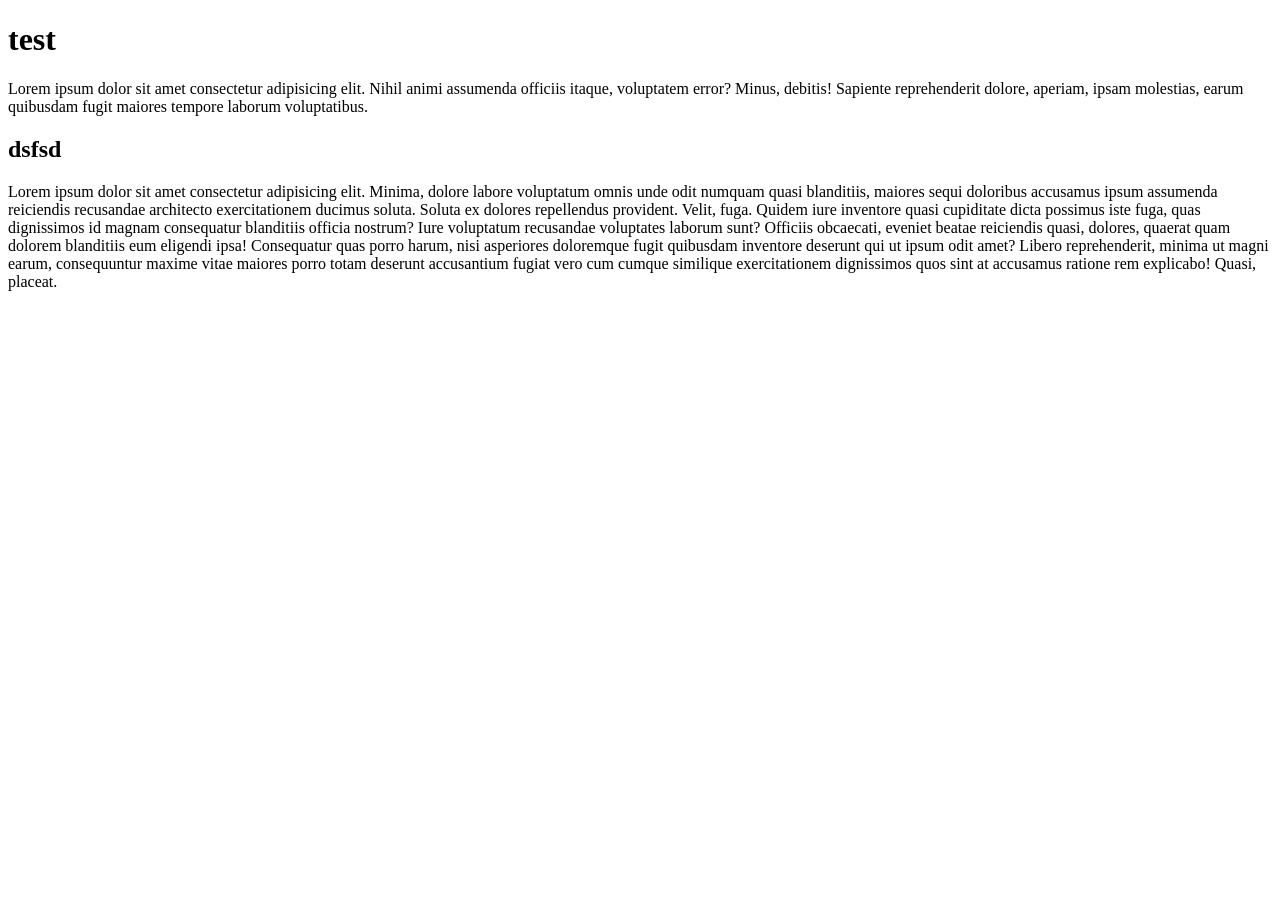
==== start.html @ 71098c24 "add content" ====
<!DOCTYPE html>
<html lang="en">
<head>
    <meta charset="UTF-8">
    <meta name="viewport" content="width=device-width, initial-scale=1.0">
    <title>test</title>
    <link rel="stylesheet" href="./styles/style.css">
    <script src="./js/main.js"></script>
</head>
<body>
    <h1>test</h1>
    <p>Lorem ipsum dolor sit amet consectetur adipisicing elit. Nihil animi assumenda officiis itaque, voluptatem error? Minus, debitis! Sapiente reprehenderit dolore, aperiam, ipsam molestias, earum quibusdam fugit maiores tempore laborum voluptatibus.</p>
    <h2>dsfsd</h2>
    <p>Lorem ipsum dolor sit amet consectetur adipisicing elit. Minima, dolore labore voluptatum omnis unde odit numquam quasi blanditiis, maiores sequi doloribus accusamus ipsum assumenda reiciendis recusandae architecto exercitationem ducimus soluta.
    Soluta ex dolores repellendus provident. Velit, fuga. Quidem iure inventore quasi cupiditate dicta possimus iste fuga, quas dignissimos id magnam consequatur blanditiis officia nostrum? Iure voluptatum recusandae voluptates laborum sunt?
    Officiis obcaecati, eveniet beatae reiciendis quasi, dolores, quaerat quam dolorem blanditiis eum eligendi ipsa! Consequatur quas porro harum, nisi asperiores doloremque fugit quibusdam inventore deserunt qui ut ipsum odit amet?
    Libero reprehenderit, minima ut magni earum, consequuntur maxime vitae maiores porro totam deserunt accusantium fugiat vero cum cumque similique exercitationem dignissimos quos sint at accusamus ratione rem explicabo! Quasi, placeat.</p>
    
</body>
</html>
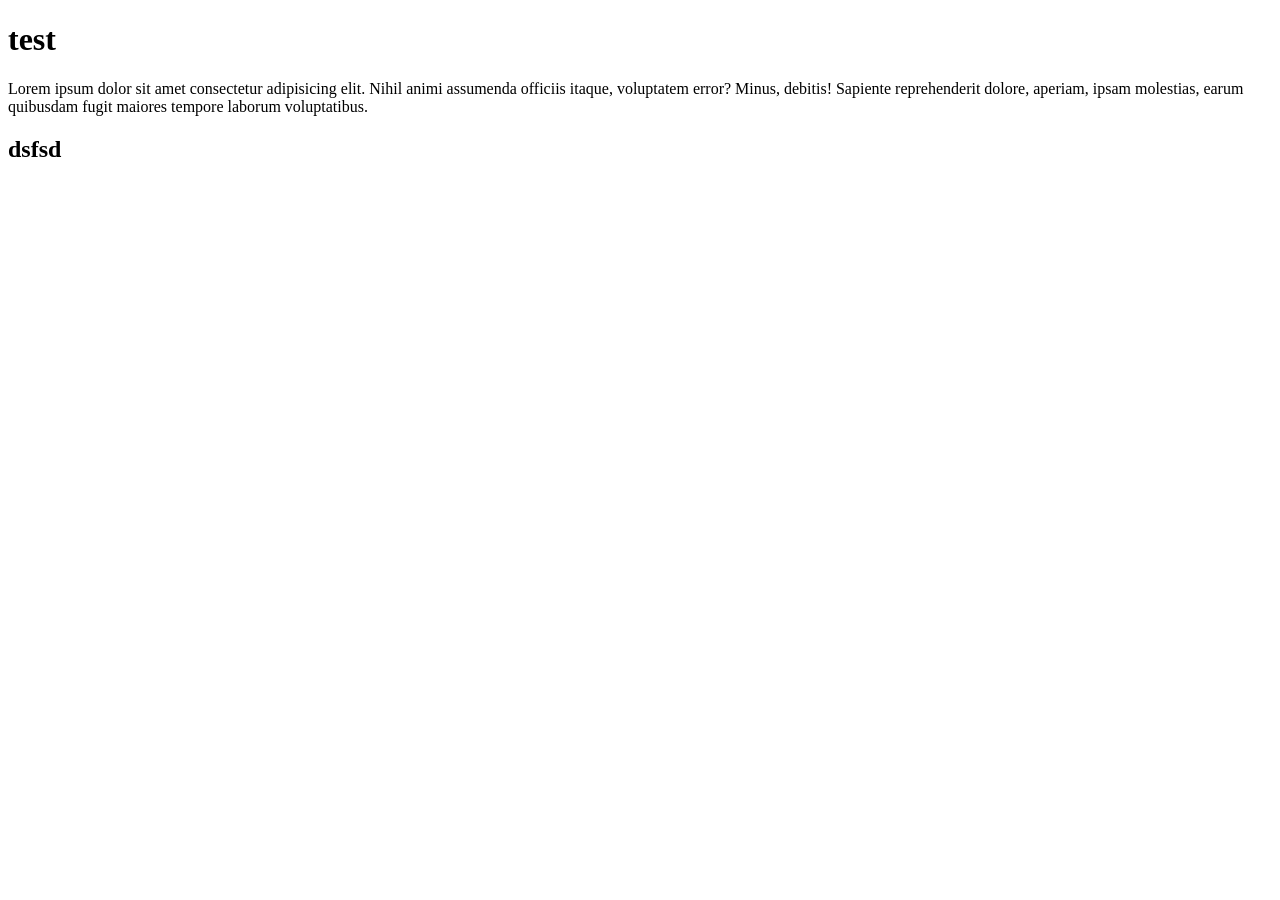
==== commit 9750cf77: "remove p" ====
--- a/start.html
+++ b/start.html
@@ -11,10 +11,6 @@
     <h1>test</h1>
     <p>Lorem ipsum dolor sit amet consectetur adipisicing elit. Nihil animi assumenda officiis itaque, voluptatem error? Minus, debitis! Sapiente reprehenderit dolore, aperiam, ipsam molestias, earum quibusdam fugit maiores tempore laborum voluptatibus.</p>
     <h2>dsfsd</h2>
-    <p>Lorem ipsum dolor sit amet consectetur adipisicing elit. Minima, dolore labore voluptatum omnis unde odit numquam quasi blanditiis, maiores sequi doloribus accusamus ipsum assumenda reiciendis recusandae architecto exercitationem ducimus soluta.
-    Soluta ex dolores repellendus provident. Velit, fuga. Quidem iure inventore quasi cupiditate dicta possimus iste fuga, quas dignissimos id magnam consequatur blanditiis officia nostrum? Iure voluptatum recusandae voluptates laborum sunt?
-    Officiis obcaecati, eveniet beatae reiciendis quasi, dolores, quaerat quam dolorem blanditiis eum eligendi ipsa! Consequatur quas porro harum, nisi asperiores doloremque fugit quibusdam inventore deserunt qui ut ipsum odit amet?
-    Libero reprehenderit, minima ut magni earum, consequuntur maxime vitae maiores porro totam deserunt accusantium fugiat vero cum cumque similique exercitationem dignissimos quos sint at accusamus ratione rem explicabo! Quasi, placeat.</p>
-    
+   
 </body>
 </html>
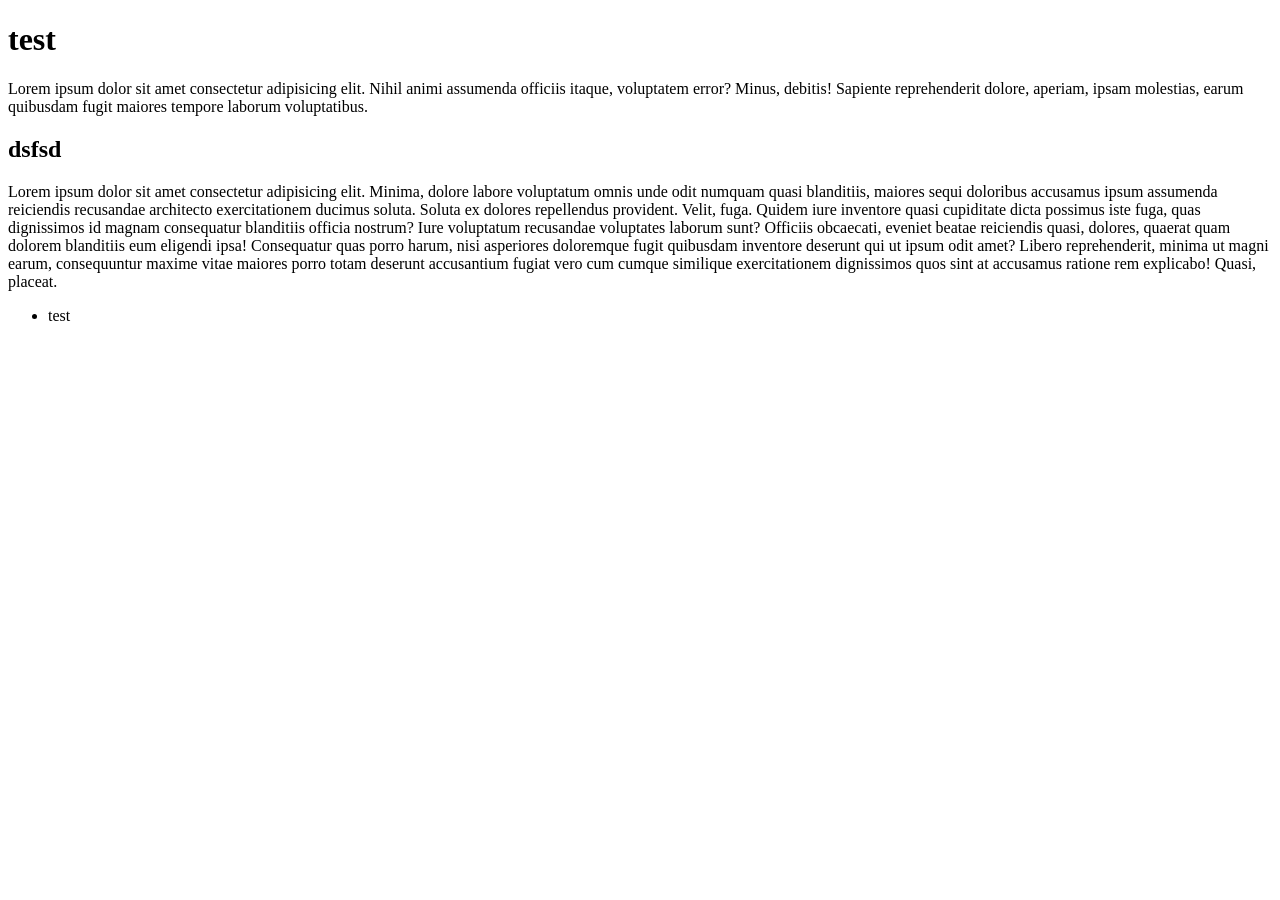
==== commit 1938e1d4: "add list" ====
--- a/start.html
+++ b/start.html
@@ -11,6 +11,10 @@
     <h1>test</h1>
     <p>Lorem ipsum dolor sit amet consectetur adipisicing elit. Nihil animi assumenda officiis itaque, voluptatem error? Minus, debitis! Sapiente reprehenderit dolore, aperiam, ipsam molestias, earum quibusdam fugit maiores tempore laborum voluptatibus.</p>
     <h2>dsfsd</h2>
-   
+    <p>Lorem ipsum dolor sit amet consectetur adipisicing elit. Minima, dolore labore voluptatum omnis unde odit numquam quasi blanditiis, maiores sequi doloribus accusamus ipsum assumenda reiciendis recusandae architecto exercitationem ducimus soluta.
+    Soluta ex dolores repellendus provident. Velit, fuga. Quidem iure inventore quasi cupiditate dicta possimus iste fuga, quas dignissimos id magnam consequatur blanditiis officia nostrum? Iure voluptatum recusandae voluptates laborum sunt?
+    Officiis obcaecati, eveniet beatae reiciendis quasi, dolores, quaerat quam dolorem blanditiis eum eligendi ipsa! Consequatur quas porro harum, nisi asperiores doloremque fugit quibusdam inventore deserunt qui ut ipsum odit amet?
+    Libero reprehenderit, minima ut magni earum, consequuntur maxime vitae maiores porro totam deserunt accusantium fugiat vero cum cumque similique exercitationem dignissimos quos sint at accusamus ratione rem explicabo! Quasi, placeat.</p>
+    <ul><li>test</li></ul>
 </body>
 </html>
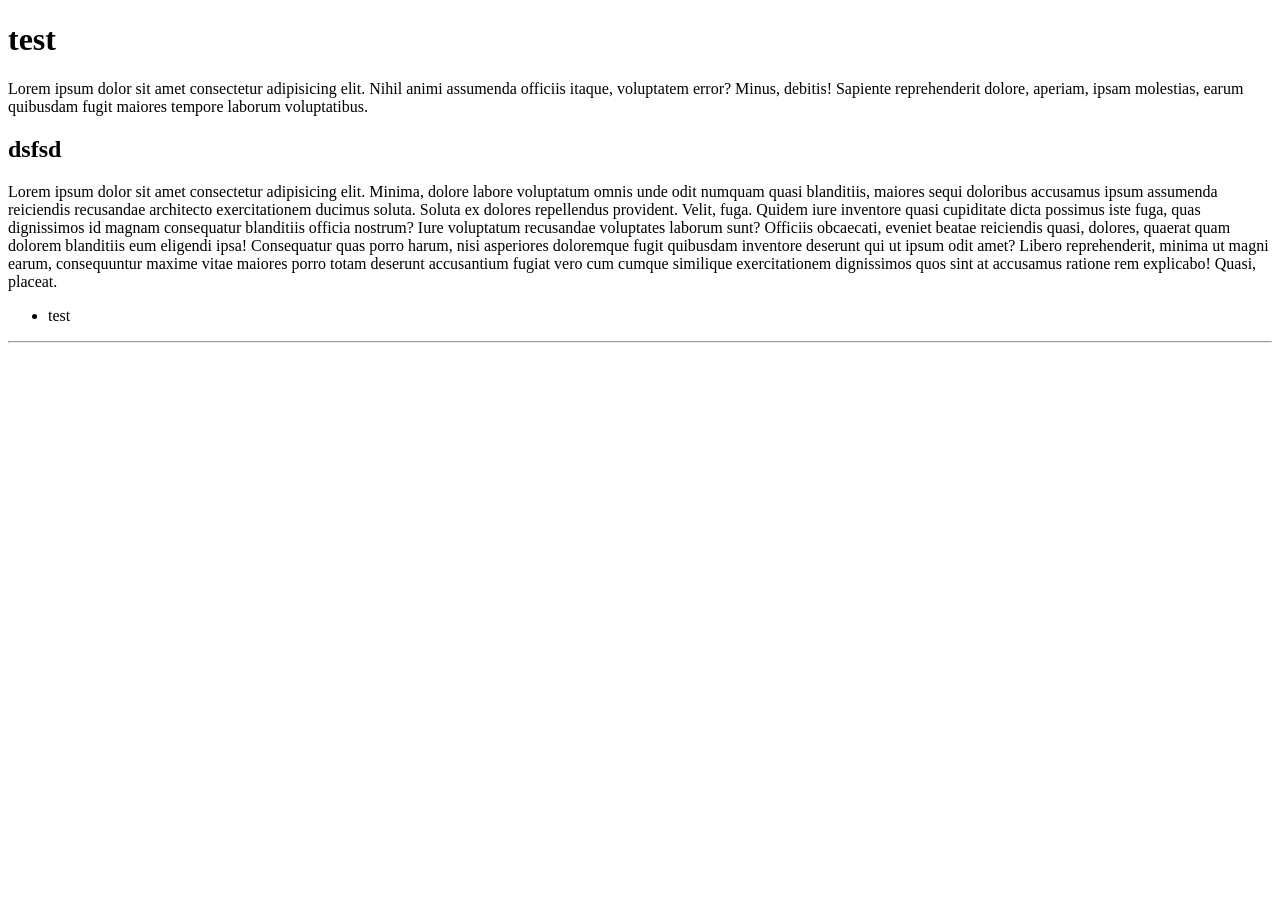
==== commit 4187a4ec: "add hr" ====
--- a/start.html
+++ b/start.html
@@ -16,5 +16,7 @@
     Officiis obcaecati, eveniet beatae reiciendis quasi, dolores, quaerat quam dolorem blanditiis eum eligendi ipsa! Consequatur quas porro harum, nisi asperiores doloremque fugit quibusdam inventore deserunt qui ut ipsum odit amet?
     Libero reprehenderit, minima ut magni earum, consequuntur maxime vitae maiores porro totam deserunt accusantium fugiat vero cum cumque similique exercitationem dignissimos quos sint at accusamus ratione rem explicabo! Quasi, placeat.</p>
     <ul><li>test</li></ul>
+    <hr>
+    
 </body>
 </html>
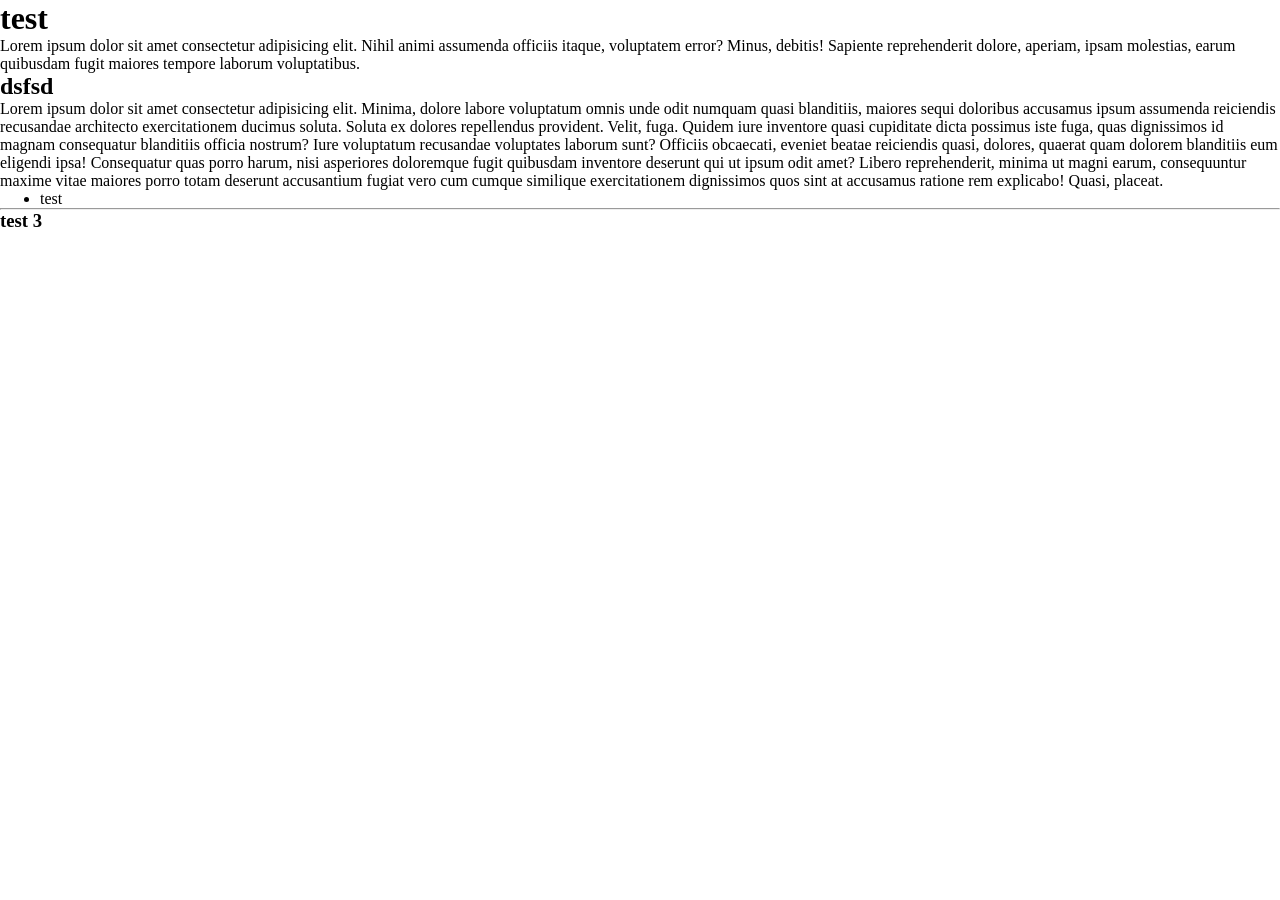
==== commit 987adcfd: "add h3" ====
--- a/start.html
+++ b/start.html
@@ -17,6 +17,7 @@
     Libero reprehenderit, minima ut magni earum, consequuntur maxime vitae maiores porro totam deserunt accusantium fugiat vero cum cumque similique exercitationem dignissimos quos sint at accusamus ratione rem explicabo! Quasi, placeat.</p>
     <ul><li>test</li></ul>
     <hr>
+    <h3>test 3</h3>
     
 </body>
 </html>
--- a/styles/style.css
+++ b/styles/style.css
@@ -0,0 +1,3 @@
+* {
+    margin: 0;
+}
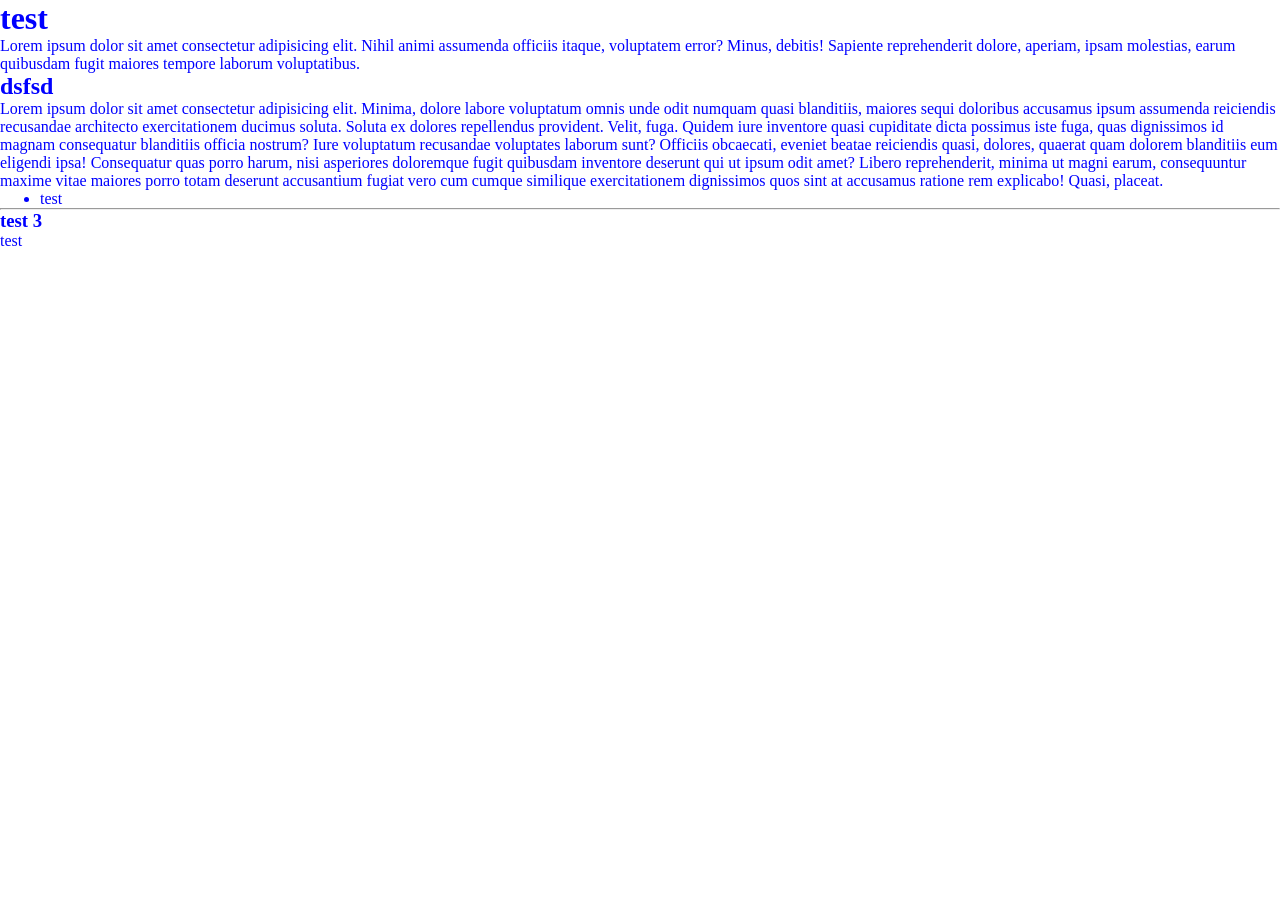
==== commit 97fadf52: "add p" ====
--- a/start.html
+++ b/start.html
@@ -18,6 +18,7 @@
     <ul><li>test</li></ul>
     <hr>
     <h3>test 3</h3>
+    <p>test</p>
     
 </body>
 </html>
--- a/styles/style.css
+++ b/styles/style.css
@@ -1,3 +1,7 @@
 * {
     margin: 0;
+}
+
+body {
+    color: blue;
 }
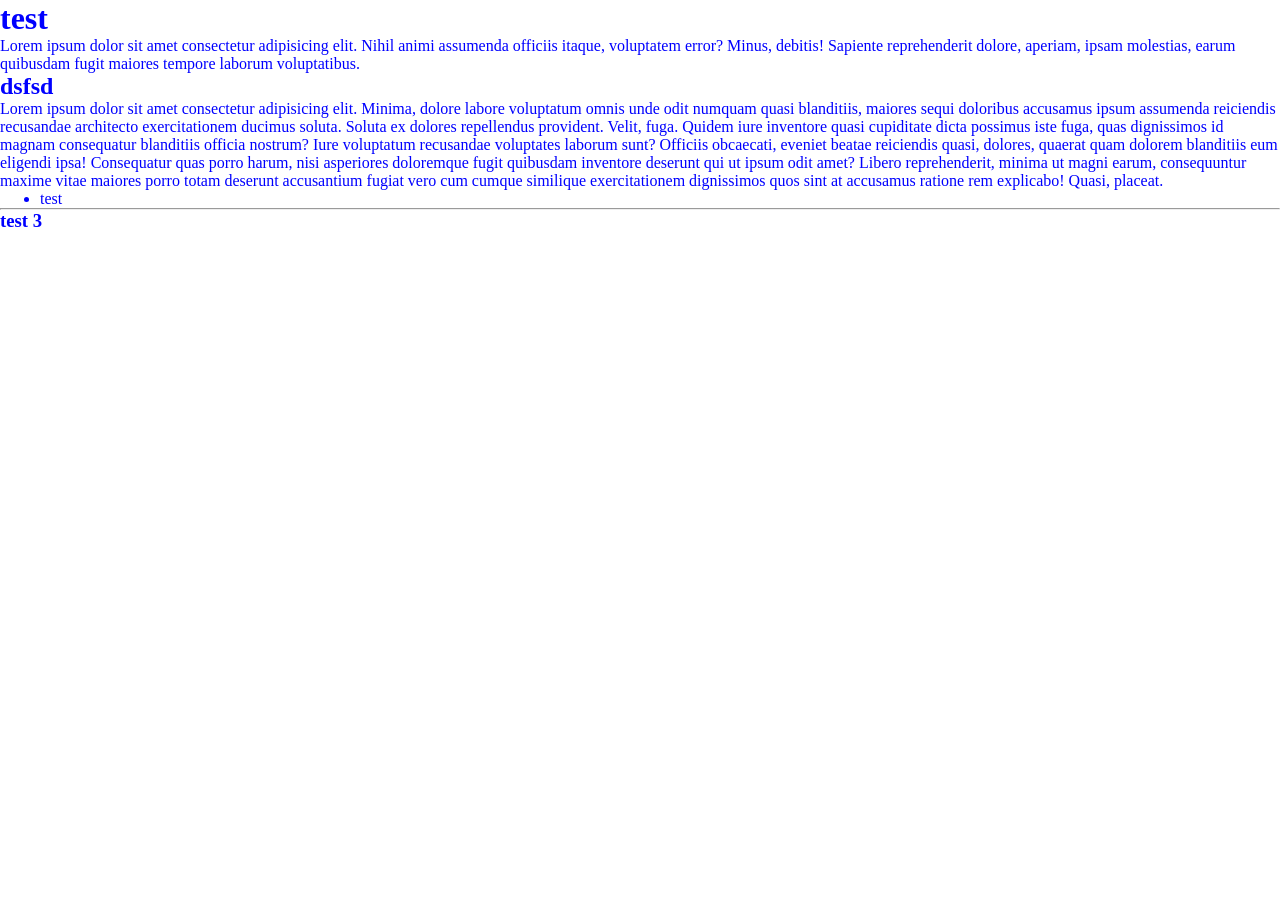
==== commit d7504188: "delete paragraph" ====
--- a/start.html
+++ b/start.html
@@ -18,7 +18,6 @@
     <ul><li>test</li></ul>
     <hr>
     <h3>test 3</h3>
-    <p>test</p>
     
 </body>
 </html>
